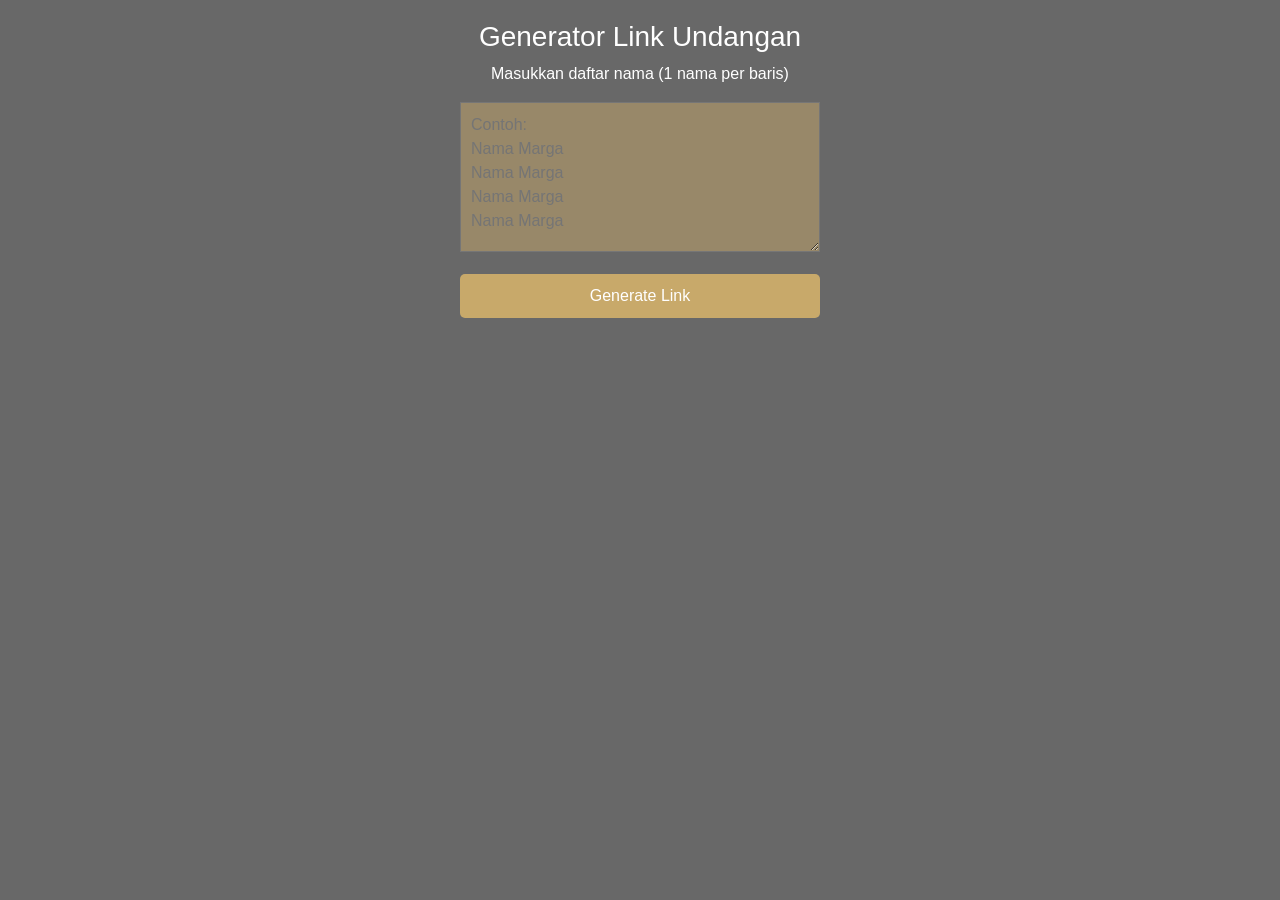
==== admin/nama_tamu.html @ 0bf62ab4 "first commit" ====
<!DOCTYPE html>
<html>
<head>
<title>Generator Link Undangan</title>

<meta name="viewport" content="width=device-width, initial-scale=1">
<link href="https://cdn.jsdelivr.net/npm/bootstrap@5.3.7/dist/css/bootstrap.min.css" rel="stylesheet">

<style>

body{
font-family: Arial, sans-serif;
background-color: rgb(104, 104, 104);
background-position:center;
background-repeat:no-repeat;
background-size:cover;
display:flex;
justify-content:center;
color: white;
margin:0;
}

.container{
width:100%;
max-width:400px;
background:rgba(255, 255, 255, 0);
padding:20px;
box-sizing:border-box;
min-height:100vh;
}

h3{
text-align:center;
}

textarea{
width:100%;
height:150px;
margin-bottom:15px;
padding:10px;
box-sizing:border-box;
background-color: #c8a96a7e;
color: white;
}

button.generate{
width:100%;
padding:10px;
margin-bottom:20px;
background:#C8A96A;
color:white;
border:none;
border-radius:5px;
}

.nama-label{
font-weight:bold;
margin-bottom:5px;
color:#a8953d;
}

.message-box{
background:#05050533;
padding:10px;
margin-bottom:15px;
border-radius:6px;
font-size:13px;
white-space:pre-line;
}

.copy-btn{
margin-top:8px;
background:#28a745;
color:white;
border:none;
padding:6px 10px;
border-radius:4px;
font-size:12px;
}

</style>
</head>

<body>

<div class="container">

<h3>Generator Link Undangan</h3>

<p class="text-center">Masukkan daftar nama (1 nama per baris)</p>

<textarea id="daftarNama" placeholder="Contoh:
Nama Marga
Nama Marga
Nama Marga
Nama Marga"></textarea>

<button class="generate" onclick="buatLink()">Generate Link</button>

<div id="hasil"></div>

</div>

<script>

function buatLink(){

let daftar = document.getElementById("daftarNama").value.trim().split("\n");

let hasil = "";

daftar.forEach(function(nama){

nama = nama.trim();

if(nama !== ""){

nama = nama
    .toLowerCase()
    .replace(/\b\w/g, huruf => huruf.toUpperCase());

let urlNama = encodeURIComponent(nama);

let link = "https://linniel.github.io/dendessywedding.github.io/?to=" + urlNama;

let pesan =
`Assalamu’alaikum Warahmatullahi Wabarakatuh
Shalom
Om Swastiastu
Namo Buddhaya
Salam Kebajikan 🙏

Dengan hormat, kami mengundang Bapak/Ibu/Saudara/i untuk menghadiri acara pernikahan kami.

Untuk informasi lengkap mengenai waktu dan lokasi acara, silakan membuka undangan digital melalui link berikut:

${link}

Merupakan suatu kehormatan bagi kami apabila Bapak/Ibu/Saudara/i berkenan hadir dan memberikan doa restu.

Yang Berbahagia  
Den & Dessy`;

hasil += `
<div class="message-box">

<div class="nama-label">Tamu: ${nama}</div>

<div>${pesan}</div>

<button class="copy-btn" onclick='copyPesan(${JSON.stringify(pesan)})'>Copy Pesan</button>

</div>
`;

}

});

document.getElementById("hasil").innerHTML = hasil;

}

function copyPesan(text){

navigator.clipboard.writeText(text);

alert("Pesan untuk tamu berhasil disalin");

}

</script>

</body>
</html>
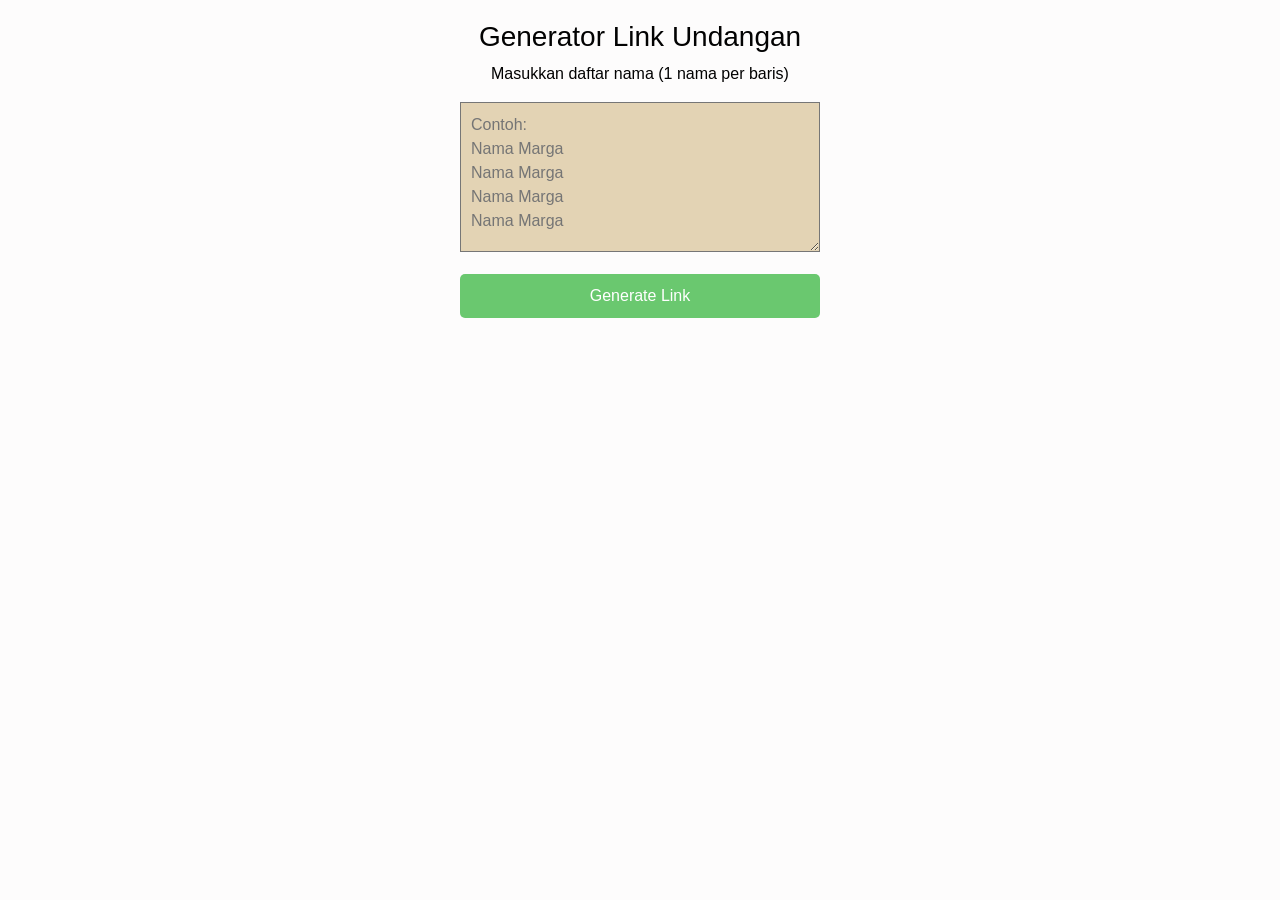
==== commit 7c838afc: "mungkin finis" ====
--- a/admin/nama_tamu.html
+++ b/admin/nama_tamu.html
@@ -10,13 +10,13 @@
 
 body{
 font-family: Arial, sans-serif;
-background-color: rgb(104, 104, 104);
+background-color: rgb(253, 252, 252);
 background-position:center;
 background-repeat:no-repeat;
 background-size:cover;
 display:flex;
 justify-content:center;
-color: white;
+color: rgb(2, 2, 2);
 margin:0;
 }
 
@@ -40,14 +40,14 @@
 padding:10px;
 box-sizing:border-box;
 background-color: #c8a96a7e;
-color: white;
+color: rgb(12, 12, 12);
 }
 
 button.generate{
 width:100%;
 padding:10px;
 margin-bottom:20px;
-background:#C8A96A;
+background:#6ac86f;
 color:white;
 border:none;
 border-radius:5px;
@@ -56,7 +56,7 @@
 .nama-label{
 font-weight:bold;
 margin-bottom:5px;
-color:#a8953d;
+color:#ff0000;
 }
 
 .message-box{
@@ -121,14 +121,14 @@
 
 let urlNama = encodeURIComponent(nama);
 
-let link = "https://linniel.github.io/dendessywedding.github.io/?to=" + urlNama;
+let link = "https://linniel.github.io/venttrywedding.github.io/?to=" + urlNama;
 
 let pesan =
 `Assalamu’alaikum Warahmatullahi Wabarakatuh
 Shalom
 Om Swastiastu
 Namo Buddhaya
-Salam Kebajikan 🙏
+Salam Kebajikan 
 
 Dengan hormat, kami mengundang Bapak/Ibu/Saudara/i untuk menghadiri acara pernikahan kami.
 
@@ -139,7 +139,7 @@
 Merupakan suatu kehormatan bagi kami apabila Bapak/Ibu/Saudara/i berkenan hadir dan memberikan doa restu.
 
 Yang Berbahagia  
-Den & Dessy`;
+Vent & Try`;
 
 hasil += `
 <div class="message-box">
